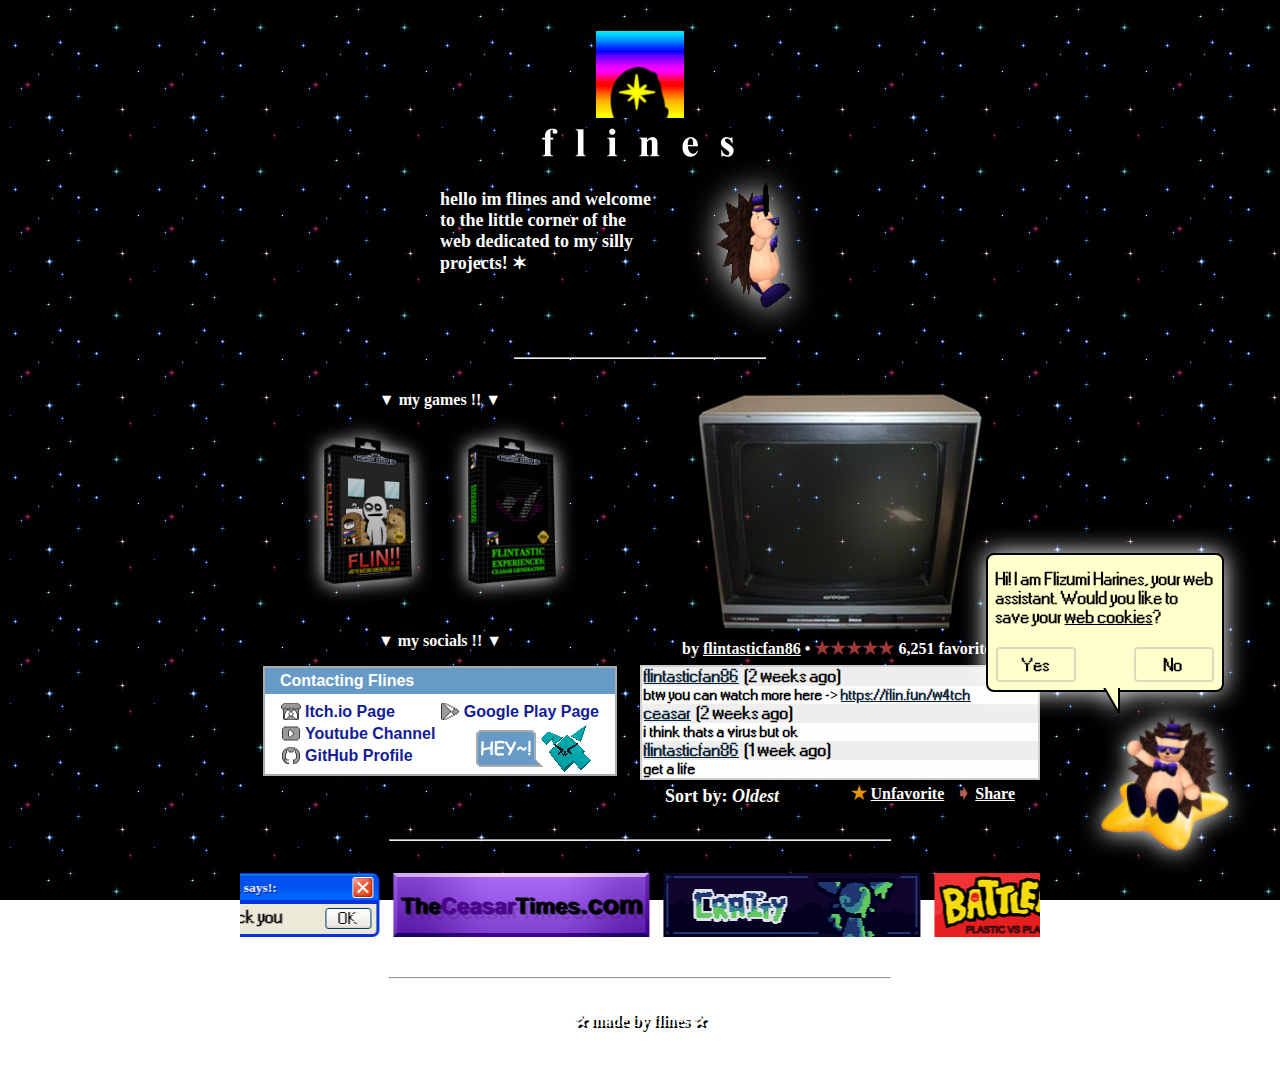
==== index.html @ 3e13b9f7 "final mobile test 6" ====
<!DOCTYPE html>
<html lang="en" style="cursor: url('/assets/cursor.png'), url('/assets/cursor_32.png'), auto;">
	<head>
		<title>flines</title>
		
		<!-- Favicon -->
		<link rel="shortcut icon" href="/assets/favicon.png" type="image/x-icon">
		<link rel="apple-touch-icon" sizes="180x180" href="/assets/apple-touch-icon.png">
		<link rel="icon" type="image/png" sizes="32x32" href="/assets/favicon-32x32.png">
		<link rel="icon" type="image/png" sizes="16x16" href="/assets/favicon-16x16.png">
		<link rel="manifest" href="/assets/site.webmanifest">
		
		<!-- CSS & MDB -->
		<link rel="stylesheet" href="/scripts/mdb.min.css" />
		<link rel="stylesheet" href="/scripts/style.css">
		
		<!-- Social Media Preview -->
		<meta property="og:title" content="flines">
		<meta property="og:description" content="welcome to the little corner of the web dedicated to my silly projects!">
		<meta property="og:type" content="website">
		<meta property="og:url" content="https://raflines.github.io">
		
		<meta property="og:image" content="https://raflines.github.io/assets/home_page/embed_1200px.png">
		<meta property="og:image:width" content="1200">
		<meta property="og:image:height" content="600">
		<meta name="theme-color" content="#6B24AE">
		
		<!-- Twitter Preview -->
		<meta property="twitter:title" content="flines">
		<meta property="twitter:site" content="flines">
		<meta property="twitter:description" content="welcome to the little corner of the web dedicated to my silly projects!">
		<meta property="twitter:card" content="summary_large_image">
		<meta property="twitter:image:src" content="https://raflines.github.io/assets/home_page/embed_1200px.png">
		
		<!-- Others -->
		<meta charset="UTF-8"/>
		<meta name="keywords" content="flines, raflines, flines hedgehog, raflines hedgehog, flines raflines, raflines flines, raflines flines hedgehog, flines raflines hedgehog, raflines.github.io, flines.github.io, rafline, fline, rafline.github.io, fline.github.io, raflines.github, rafline.github, flines.github, fline.github, raflines github, flines github, raflines flines github, flines raflines github">
		<meta name="viewport" content="width=800, height=device-height, initial-scale=0.5, shrink-to-fit=no, minimum-scale=0.5" />
		
		<!-- Google Fonts for the new site -->
		<link rel="preconnect" href="https://fonts.googleapis.com">
		<link rel="preconnect" href="https://fonts.gstatic.com" crossorigin>
		<link href="https://fonts.googleapis.com/css2?family=Open+Sans:ital,wght@0,400;0,500;0,600;0,700;0,800;1,600;1,700;1,800&display=swap" rel="stylesheet">
	</head>
	
	<body style="
			background-image: url('/assets/bg.png');
			background-repeat: repeat;
			background-attachment: fixed;

			height: 100vh;
			margin: 0px;
			
			min-height: 100vh;
			min-height: -webkit-fill-available;
	">
	<!-- christmas frame
		<div id="ChristmasFrameDiv" style="
			position: fixed;
			filter: drop-shadow(0 0 0.50rem #eeeeee);
			
			width: 100%;
			height: 100%;
			
			vertical-align: middle;
		">
			<img id="ChristmasFrame" src="/christmas/assets/frame.png"/>
		</div>
	-->
	
		<div id="site_canvas" style="
			width: 800px;
			height: 100%;
			
			margin: auto;
			margin-top: 2%;
			
			/*background-color: rgba(255, 255, 255, 0.25);*/
		">
		<!-- happy christmas flizzy!
			<div id="flizantatarget" class="flizzyAppearing" style="
				position: fixed;
				left: 2%;
				bottom: 1%;
				filter: drop-shadow(0 0 0.50rem #ffffff);
			">
				<div style="
					background-color: #FFFFCB;
					width: 205px; 
					height: 90px;
					
					padding-top: 15px;
					padding-left: 8px;
					padding-right: 8px;
					
					border-radius: 8px;
					border: 2px solid black;
					
					margin-bottom: 25px;
					margin-right: 50px;
				">
					<a style="color: #000000; font-family: 'Pixelated MS Sans Serif';">Ho! Ho! Ho! Christmas is here! Are you ready?</a>
					<br>
					<button class="flizzy_button" onclick="location.href='/christmas/'" style="margin-top: 5px; margin-left: 63px;"><a style="color: #000000; font-family: 'Pixelated MS Sans Serif'; font-size: 16px;">YES!! :3</a></button>
					<br>
					<svg width="20" height="30" style="position: absolute; bottom: 254px; left: 108px;">
						<polygon points="18,1 18,30 1, 1" style="fill:#FFFFCB; stroke-width:2; stroke: black;"/>
						<rect width="300" height="5" style="fill:#FFFFCB;"/>
					</svg>
				</div>
				
				<img id="FlizantaTargetImage" src="/christmas/assets/santa_harines/santa_harines_home.png" style="margin-left: 50px; width: 50%; height: 50%;"/>
			</div>
		-->
		
			<!-- WEBSITE -->
			<center>
			<!-- LOGO -->
				<table border="0" cellpadding="0" cellspacing="0" width="400" height="95">
					<tbody>
						<td height="5">
							<!-- flines -->
						</td>
						<tr>
						<td>
							<center>
								<img src="assets/home_page/logo.png" style="width: 80%;"/>
							</center>
						</td>
						<tr height="6">
						<td>
							<img src="assets/home_page/flizumi_spin.gif" width="40%" height="40%" align="right" style="filter: drop-shadow(0 0 1.0rem #ffffff);"/>
							
							<div style="
								width: 54%;
								overflow-wrap: break-word;
								margin-top: 24px;
							">
								<b><font face="Times New Roman" size="4" style="color: white;">
								hello im flines and welcome to the little corner of the web dedicated to my silly projects! ✶
								</font></b>
							</div>
						</td>
					</tbody>
				</table>
				
				<hr class="solid" style="width: 31.25%; color: white; margin-top: 32px; margin-bottom: 32px;">
				
				<!-- PROJECTS -->
				<div id="projects" style="float: center; position: relative;">
					<div id="game_projects" style="width: 50%; height: 108%; float: left;">
						<b><font face="Times New Roman" size="3" style="color: white;">
						▼ my games !! ▼
						</font></b>
						<div style="margin-top: 16px; padding-bottom: 8%;">
							<!-- SWAP ANDROID REMASTER COMING SOON :)! <a href='https://play.google.com/store/apps/details?id=com.prisma.flines'><img alt="SWAP" src='/assets/projects/swap.png'></a> -->
							<a href='https://flines.itch.io/flin-and-the-wsps'><img class="projects_game" alt="FLIN!! and the Watching Someone Pee Simulator" src='/assets/projects/flinwsps.png' style="padding-right: 10%;"/></a>
							<a href='https://flines.itch.io/flintastic-experiences'><img class="projects_game" alt="FLINTASTIC ADVENTURES: CEASAR GENERATION" src='/assets/projects/gremlins.png'/></a>
						</div>
					</div>
					
					<div id="flintastic_projects" style="width: 50%; height: 108%; float: right; padding-bottom: 32px;">
						<div style="margin-bottom: 45px;">
							<iframe width="214" height="157" src="https://www.youtube.com/embed/84h1hGctXz0?si=2N8ewHNWgcWT4VSH" title="A FLINTASTIC MOVIE" frameborder="0" allow="accelerometer; autoplay; clipboard-write; encrypted-media; gyroscope; picture-in-picture; web-share" referrerpolicy="strict-origin-when-cross-origin" allowfullscreen style="margin-top: 40px;"></iframe>
							<img src='/assets/tv.png' style="position: absolute; right: 0; top: 0; pointer-events: none;"/>
						</div>
						
						<b><font face="Times New Roman" size="3" style="color: white;" onclick="location.href='https://youtube.com/flines';">by <u>flintasticfan86</u> • </font>
							<font face="Times New Roman" size="4" style="color: #9F3939">★★★★★</font>
						<font id="favorited_ratings_comments" face="Times New Roman" size="3" style="color: white;">
						   6,251 favorites
						</font></b>
							
						<div id="comments" align="left" style="
							background-color: #FEFEFE;
							border: 2px solid #CDCDCD;
							margin-top: 6px;
						">
							<div id="name" style="background-color: #EEEEEE;" align="left">
								<a href="https://youtube.com/flines" style="color: #0A2235; font-family: 'Pixelated MS Sans Serif'; margin-left: 2px;">flintasticfan86</a> <a style="color: #000000; font-family: 'Pixelated MS Sans Serif'; margin-left: 2px;">(2 weeks ago)</a>
							</div>
							
							<a style="color: #000000; font-family: 'Pixelated MS Sans Serif'; font-size: 14px; margin-left: 2px;">btw you can watch more here -> <a href="https://www.youtube.com/watch?v=xqh7D772q7A&list=PLHnJj7xs44v7sdLbyMJnpdRLRdGZ3C8Wz" style="color: #0A2235; font-family: 'Pixelated MS Sans Serif'; font-size: 14px;">https://flin.fun/w4tch</a></a>
						
							<div id="name" style="background-color: #EEEEEE;" align="left">
								<a href="https://youtube.com/flines" style="color: #0A2235; font-family: 'Pixelated MS Sans Serif'; margin-left: 2px;">ceasar</a> <a style="color: #000000; font-family: 'Pixelated MS Sans Serif'; margin-left: 2px;">(2 weeks ago)</a>
							</div>
							
							<a style="color: #000000; font-family: 'Pixelated MS Sans Serif'; font-size: 14px; margin-left: 2px;">i think thats a virus but ok</a>
							
							<div id="name" style="background-color: #EEEEEE;" align="left">
								<a href="https://youtube.com/flines" style="color: #0A2235; font-family: 'Pixelated MS Sans Serif'; margin-left: 2px;">flintasticfan86</a> <a style="color: #000000; font-family: 'Pixelated MS Sans Serif'; margin-left: 2px;">(1 week ago)</a>
							</div>
							
							<a style="color: #000000; font-family: 'Pixelated MS Sans Serif'; font-size: 14px; margin-left: 2px;">get a life</a>
						</div>
						
						<div style="width: 87.5%;">
							<div style="float: left; margin-top: 6px;">
								<b><font face="Times New Roman" size="4" style="color: white;">
								Sort by: <i>Oldest</i>
								</font></b>
							</div>
							
							<div style="float: right; margin-top: 2px;">
								<b><font face="Times New Roman" size="3" style="color: white;" onclick="favoriteFlintastic()">
								<font id="favorited_star_comments" size="4" style="color: #E8950D">★</font>   <u id="favorited_text_comments">Unfavorite</u></font><font face="Times New Roman" size="3" style="color: white;" onclick="location.href='https://www.youtube.com/@flines?sub_confirmation=1';"><font size="4" style="color: #B35F54; margin-left: 12px;">➧</font>   <u>Share</u>
								</font></b>
							</div>
						</div>
					</div>
				</div>
				
				<!-- SOCIALS -->
				<div id="socials" style="float: left; width: 50%;">
					<b><font face="Times New Roman" size="3" style="color: white;">
					▼ my socials !! ▼
					</font></b>
					
					<div id="socials" align="left" style="
						width: 87.5%;
						height: 66.67%;
						margin-top: 16px;
						
						background-color: white;
						border: 2px solid #A8ACAF;
						
						font-family: 'Trebuchet MS', sans-serif;
						text-align: left;
						display: inline-block;
					">
							<div style="background-color: #679AC7; width: 100; padding: 4px;">
								<a style="color: white; margin-left: 11px;">Contacting Flines</a>
							</div>
							
							<div style="float: left;">
								<div style="margin-left: 16px; margin-top: 9px; margin-bottom: 4px;">
									<a href="https://flines.itch.io/" style="color: #121C96; background: url('assets/socials/it.png') no-repeat left center; padding-left: 24px; text-decoration: none; width: 100%;">Itch.io Page</a>
								</div>
								
								<div style="margin-left: 16px; margin-top: 4px; margin-bottom: 4px;">
									<a href="https://youtube.com/flines" style="color: #121C96; background: url('assets/socials/yt.png') no-repeat left center; padding-left: 24px; text-decoration: none; width: 100%;">Youtube Channel</a>
								</div>
							
								<div style="margin-left: 16px; margin-top: 4px; margin-bottom: 9px;">
									<a href="https://github.com/raflines" style="color: #121C96; background: url('assets/socials/gh.png') no-repeat left center; padding-left: 24px; text-decoration: none; width: 100%;">GitHub Profile</a>
								</div>
							</div>
							
							<div style="float: right;">
								<div style="margin-right: 16px; margin-top: 9px; margin-bottom: 4px;">
									<a href="https://play.google.com/store/apps/dev?id=5938019730716496033" style="color: #121C96; background: url('assets/socials/gp.png') no-repeat left center; padding-left: 24px; text-decoration: none; width: 100%;">Google Play Page</a>
								</div>
								
								<img src="assets/socials/poli.png" align="right" style="margin-right: 24px;"/>
							</div>
					</div>
				</div>
				<hr class="solid" style="width: 62.5%; color: white; margin-top: 32px; margin-bottom: 32px;">
				
				<!-- STAMPS -->
					<div style="
						overflow: hidden;
						position: relative;
						display: flex;
						flex-direction: row;
						flex-wrap: nowrap;
						align-items: flex-start;
						width: 100%;
						justify-content: space-around;
					">
						<!-- last stamp 
						<img class="stamps" src="/assets/funkytown_stamps/flines/star.png" style="margin-right: 1%;"/> -->
						<center>
						<marquee style="margin: auto;" behavior="scroll" direction="right" onmouseover="this.stop();" onmouseout="this.start();">
							<!-- legacy stamp -->
							<a href="/legacy/"><img class="stamps" src="/assets/funkytown_stamps/flines/legacy.png"/></a>
							
							<!-- okaymantoad stamp -->
							<a href="https://www.twitch.tv/okaymancharles"><img class="stamps" src="/assets/funkytown_stamps/okaymanstamp/okaymantoad.png"/></a>
						
							<!-- cris's stamp -->
							<div style="display: inline-block; margin-right: 10px; vertical-align: top;">
								<div class="maya_content" style="width: 200px;">
									<div class="cris_titlebar">
										<div class="cris_titlebartext"><h2>WanWan says!:</h2></div>
										<div class="cris_titlebarbuttons">
											<button class="maya_close"></button>
										</div>
									</div>
									<div class="cris_stuff">
										<div style="height: 4px;"> </div>
										<img src="/assets/funkytown_stamps/various/wanwan.png" style="float: left; margin-left: 5px;"/>
										<a style="color: black; font-family: 'Pixelated MS Sans Serif'; vertical-align: top; margin-left:8px; margin-right: 3px; float: left;">Fuck  you</a>
										<button class="maya_button" style="vertical-align: top; float: right; margin-right: 5px;">OK</button>
									</div>
								</div>
							</div>
						
							<!-- various stamps -->
							<img class="stamps" src="/assets/funkytown_stamps/various/ceasar.png"/>

							<a href="https://craity.itch.io"><img class="stamps" src="/assets/funkytown_stamps/various/craity.png"/></a>
							<a href="https://farawaydrip30.itch.io/battlements"><img class="stamps" src="/assets/funkytown_stamps/ratman/battlements.png"/></a>
							<a href="https://gamejolt.com/@thetacoman_"><img class="stamps" src="/assets/funkytown_stamps/various/tacoman.png"/></a>
						
							<!-- maya's stamp -->
							<div style="display: inline-block; margin-right: 10px; vertical-align: top;">
								<div class="maya_content" style="width: 256px;">
									<div class="maya_titlebar">
										<div class="maya_titlebartext"><h2>maya ♡</h2></div>
										<div class="maya_titlebarbuttons">
											<a href="https://badagoo.github.io/pinnysite/?balls=true"><button class="maya_close"></button></a>
										</div>
									</div>
									<div class="maya_stuff">
										<div style="height: 4px;"> </div>
										<a style="color: #D53F74; font-family: 'Pixelated MS Sans Serif';" href="https://badagoo.github.io/pinnysite/?flines=true">omg omg haiii :33 ♡ ^-^</a>
									</div>
								</div>
							</div>
							
							<!-- various stamp -->
							<a href="https://farawaydrip30.github.io/Pages/bongandmarriagecounselling/BongsAndMarriageCounselling.html"><img class="stamps" src="/assets/funkytown_stamps/various/faraway.png"/></a>
							<a href="https://sillybeetle.carrd.co/"><img class="stamps" src="/assets/funkytown_stamps/various/sillybeetle.png"/></a>
							
							<!-- ratman's stamp -->
							<a href="https://ratmanteam.github.io/index.html"><img class="stamps" src="/assets/funkytown_stamps/ratman/ratman.png"/></a>
							
							<!-- INTO THE STAMP -->
							<a href="https://craity.itch.io/into-the-dark"><img class="stamps" src="/assets/funkytown_stamps/various/intothedark.gif"/></a>
						</marquee></center>
						
						<!-- first stamp 
						<img class="stamps" src="/assets/funkytown_stamps/flines/star.png" style="margin-left: 1%;"/> -->
				</div>
				
				<hr class="solid" style="width: 62.5%; color: white; margin-top: 32px; margin-bottom: 32px;">
				
				<b><font face="Times New Roman" size="3" style="color: white;">
				✰ made by flines ✰<br>
				</font></b>
				
				<a><i class="flag flag-br" style="margin-top: 10px;"></i></a>
				<a><i class="flag flag-us" style="margin-bottom: 32px;"></i></a>
				
				<!-- <img src="assets/home_page/tv_flizumi.png" style="filter: drop-shadow(0 0 0.50rem #ffffff); width: 35%; height: 35%;"/> -->
			</center>
		</div> <!-- end of site canvas -->
		
		<!-- HI! IM FLIZZY! -->
			<div id="flizzytarget" class="flizzyAppearing" style="
				position: fixed;
				right: 8%;
				bottom: 5%;
				
				filter: drop-shadow(0 0 0.75rem #ffffff);
			">
				<div style="
					background-color: #FFFFCB;
					width: 218px; 
					height: 120px;
					
					padding-top: 15px;
					padding-left: 8px;
					padding-right: 8px;
					
					border-radius: 8px;
					border: 2px solid black;
					
					margin-bottom: 25px;
					margin-left: 25%;
				">
					<a style="color: #000000; font-family: 'Pixelated MS Sans Serif';">Hi! I am Flizumi Harines, your web assistant. Would you like to save your <u>web cookies</u>?</a>
					
					<div style="margin-top: 20px;">
						<button class="flizzy_button"  onclick="flizzy_YesOrYes()" style="float: left;"><a style="color: #000000; font-family: 'Pixelated MS Sans Serif'; font-size: 16px;">Yes</a></button>
						<button class="flizzy_button" onclick="flizzy_Disappear()" style="float: right;"><a style="color: #000000; font-family: 'Pixelated MS Sans Serif'; font-size: 16px;">No</a></button>
					</div>

					<svg width="20" height="30" style="position: absolute; left: 70%; top: 43%;">
						<polygon points="18,1 18,30 1, 1" style="fill:#FFFFCB; stroke-width:2; stroke: black;"/>
						<rect width="300" height="5" style="fill:#FFFFCB;"/>
					</svg>
				</div>
				
				<img id="FlizzyTargetImage" src="/assets/flizumi_assistant/flizumi.png" style="width: 50%; height: 50%; margin-left: 70%;"/>
			</div>
		
		<!-- Javascript -->
		<script type="text/javascript" src="/scripts/script.js"></script>
	</body>
</html>
---- scripts/style.css ----
html {
		height: -webkit-fill-available;
	}
	
	body {
		min-height: 100vh;
		min-height: -webkit-fill-available;
	}

	*:hover {
		cursor: url('/assets/cursor.png'), url('/assets/cursor_32.png'), auto;
	}

	a {
		color: white;
		font-weight: bold;
	}
	
	font {
		text-shadow: 2px 2px #000000;
	}
	
	.stamps {
		margin-right: 10px;
	}
	
	.socials {
		font-size: 16px;
		text-align: bottom;
		
		width: 128px;
		height: 32px;
	}
	
	.projects_game {
		max-width: 22%;
		padding: 12px;
		filter: drop-shadow(0 0 0.60rem #ffffff);
	}
	
	.projects_game:hover {
		filter: drop-shadow(0 0 1.25rem #ffffff);
	}
	
	.flizzy_button {
		background-color: #FFFFCB;
		border-radius: 4px;
		border: 2px solid #DDD9BA;
		width: 80px;
		height: 35px;
	}
	
	.flizzy_button:hover {
		background-color: #F2F2C1;
	}
	
	.flizzyAppearing {
		animation-name: flizzyAppear;
		animation-duration: 2500ms;
		animation-fill-mode: forwards;
	}
	
	@keyframes flizzyAppear{
	  100%{
		opacity: 1;
	  }
	  0%{
		display: none;
		opacity: 0;
	  }
	}
	
	.flizzyDisappearing {
		animation-name: flizzyDisappearAgainIKnowThisIsNotGoodPracticeButWhatever;
		animation-duration: 500ms;
		animation-fill-mode: forwards;
	}
	
	.flizzyDisappearingSadIKnowThisIsARealUnpolishedAndStupidWayOfCodingTheDifferentAnimationSpeedsIAmSoSorry {
		animation-name: flizzyDisappear;
		animation-duration: 3500ms;
		animation-fill-mode: forwards;
	}
	
	@keyframes flizzyDisappear{
	  0%{
		opacity: 1;
	  }
	  100%{
		opacity: 0.05;
	  }
	}
	
	@keyframes flizzyDisappearAgainIKnowThisIsNotGoodPracticeButWhatever{
	  0%{
		opacity: 1;
	  }
	  100%{
		display: none;
		opacity: 0;
	  }
	}
	
	/* CODE I STOLE FROM ANA IN STACKOVERFLOW !! */
	 .circle-container {
        position: relative;
        width: 384px;
        height: 384px;
        padding: 44.8px;
        /*2.8em = 2em*1.4 (2em = half the width of a link with img, 1.4 = sqrt(2))*/
        border: dashed 1px;
        border-radius: 50%;
        margin: 28px auto 0;
    }
    .circle-container a {
        display: block;
        position: absolute;
        width: 96px; height: 96px;
        margin: -32px;
		top: 200px;
		left: 220px;
    }
    .circle-container img { display: block; width: 100%; }
	.center:hover { filter: drop-shadow(0 0 0.50rem #DE4B00); }
    .circle-container img:hover { filter: drop-shadow(0 0 0.50rem #ffffff); }
    .deg0 { transform: translate(12em); } /* 12em = half the width of the wrapper */
    .deg30 { transform: rotate(30deg) translate(12em) rotate(-30deg); }
    .deg60 { transform: rotate(60deg) translate(12em) rotate(-60deg); }
    .deg90 { transform: rotate(90deg) translate(12em) rotate(-90deg); }
    .deg120 { transform: rotate(120deg) translate(12em) rotate(-120deg); }
    .deg150 { transform: rotate(150deg) translate(12em) rotate(-150deg); }
    .deg180 { transform: translate(-12em); }
    .deg210 { transform: rotate(210deg) translate(12em) rotate(-210deg); }
    .deg240 { transform: rotate(240deg) translate(12em) rotate(-240deg); }
    .deg270 { transform: rotate(270deg) translate(12em) rotate(-270deg); }
    .deg300 { transform: rotate(300deg) translate(12em) rotate(-300deg); }
    .deg330 { transform: rotate(330deg) translate(12em) rotate(-330deg); }
	
	
	/* CODE I STOLE FROM MYSTIC MAYA WITH HER PERMISSION!!!!!!!! I LOVE YOU!!!!!!!! */
		@font-face {font-family: "Pixelated MS Sans Serif";src: url(/assets/funkytown_stamps/maya/ms_sans_serif.woff2);}
		.maya_title{
			width: 64px;
			height: 50px;
			background-color: #0000FF;
			border-radius: 50%;
			text-align: center;
			color: white;
			font-size: 2vh;
			font-style: italic;
		}
		.maya_subtitle{
			font-size: 1vh;
			font-style: italic;
			color: #0000FF;
			padding:0px;
		}
		.maya_button {
			font-family: "Pixelated MS Sans Serif",Arial;
			-webkit-font-smoothing: antialiased;
			font-size: 15px;
			box-sizing: border-box;
			border: 1px solid #003c74;
			padding-inline: 12px;
			background: linear-gradient(180deg,#fff,#ecebe5 86%,#d8d0c4);
			box-shadow: none;
			border-radius: 3px;
		}
		.maya_button:hover {
			background: linear-gradient(180deg,#fff,#e1e0dc 86%,#cfcac0);
			border-color: #003c74;
			cursor: pointer;
		}
		.maya_button:active {box-shadow: inset -1px -1px #fff, inset 1px 1px #0a0a0a, inset -2px -2px #dfdfdf, inset 2px 2px grey}
		.maya_button:focus {
			box-shadow: inset -1px 1px #cee7ff, inset 1px 2px #98b8ea, inset -2px 2px #bcd4f6, inset 1px -1px #89ade4, inset 2px -2px #89ade4;
			outline: 1px dotted #000;
			outline-offset: -4px;
		}

		.maya_container {
			display: grid;
			grid-template-columns: repeat(auto-fill, minmax(400px, 1fr));
		}
		/*Title Bars*/
		.maya_titlebar{
			/*background: linear-gradient(180deg,#0997ff,#0053ee 8%,#0050ee 40%,#06f 88%,#06f 93%,#005bff 95%,#003dd7 96%,#003dd7); blue */
			background: linear-gradient(180deg,#F9CACF,#D86F95 8%,#DD7C9D 40%,#B72A5C 88%,#B72A5C 93%,#B82C5D 95%,#B82C5D 96%,#B82C5D);
			border-top-left-radius: 8px;
			border-top-right-radius: 7px;
			border-top: 1px solid #B82C5D;
			border-left: 1px solid #B82C5D;
			border-right: 1px solid #B82C5D;
			text-shadow: 1px 1px #9D1444;
			margin-top: 0px;
			padding: 3px 5px 3px 3px;
			height: 21px;
			display: flex;
			align-items: center;
			justify-content: space-between;
		}

		.maya_titlebartext{
			font-family: "Trebuchet MS";
			width:64px;
			font-size: 1vw;
			text-align: left;
			font-size: 1vh;
			color: white;
			text-shadow: 1px 1px #9D1444;
			padding-left: 3px;
		}

		.maya_titlebarbuttons{
			display:flex;
		}

		.maya_titlebarbuttons button{
			min-width: 21px;
			min-height: 21px;
			margin-left:2px;
			background-repeat: no-repeat;
			background-position: 50%;
			box-shadow: none;
			background: linear-gradient(180deg,#F9CACF,#D86F95 8%,#DD7C9D 40%,#B72A5C 88%,#B72A5C 93%,#B82C5D 95%,#B82C5D 96%,#B82C5D);
			transition: background .1s;
			border: none;
			padding: 0px;
			display: block;
		}

		.maya_titlebarbuttons button[class="maya_min"]{background-image: url("/assets/funkytown_stamps/maya/min.svg");}
		.maya_titlebarbuttons button[class="maya_max"]{background-image: url("/assets/funkytown_stamps/maya/max.svg");}
		.maya_titlebarbuttons button[class="maya_close"]{background-image: url("/assets/funkytown_stamps/maya/close.svg");}

		/*Windows*/
		.maya_content {
			box-sizing: border-box;
			text-align: center;
			background-clip: content-box
		}
		.maya_stuff {
			height: 30px;
			font-family: "Pixelated MS Sans Serif";
			background-color: #FDDBE3;
			border: 3px solid #B82C5D;
			border-bottom-left-radius: 8px;
			border-bottom-right-radius: 7px;
		}
		
			/* cristobalcito version */
			/*Title Bars*/
			.cris_titlebar{
				background: linear-gradient(180deg,#0997ff,#0053ee 8%,#0050ee 40%,#06f 88%,#06f 93%,#005bff 95%,#003dd7 96%,#003dd7);
				border-top-left-radius: 8px;
				border-top-right-radius: 7px;
				border-top: 1px solid #0831d9;
				border-left: 1px solid #0831d9;
				border-right: 1px solid #0831d9;
				text-shadow: 1px 1px #0f1089;
				margin-top: 0px;
				padding: 3px 5px 3px 3px;
				height: 21px;
				display: flex;
				align-items: center;
				justify-content: space-between;
			}

			.cris_titlebartext{
				font-family: "Trebuchet MS";
				width:80px;
				font-size: 1vw;
				text-align: left;
				font-size: 1vh;
				color: white;
				text-shadow: 1px 1px #0f1089;
				padding-left: 3px;
			}

			.cris_titlebarbuttons{
				display:flex;
			}

			.cris_titlebarbuttons button{
				min-width: 21px;
				min-height: 21px;
				margin-left:2px;
				background-repeat: no-repeat;
				background-position: 50%;
				box-shadow: none;
				background: linear-gradient(180deg,#0997ff,#0053ee 8%,#0050ee 40%,#06f 88%,#06f 93%,#005bff 95%,#003dd7 96%,#003dd7);
				transition: background .1s;
				border: none;
				padding: 0px;
				display: block;
			}

			.cris_titlebarbuttons button[class="maya_min"]{background-image: url("/assets/funkytown_stamps/maya/min.svg");}
			.cris_titlebarbuttons button[class="maya_max"]{background-image: url("/assets/funkytown_stamps/maya/max.svg");}
			.cris_titlebarbuttons button[class="maya_close"]{background-image: url("/assets/funkytown_stamps/maya/close.svg");}

			/*Windows*/
			.cris_content {
				box-sizing: border-box;
				text-align: center;
				background-clip: content-box
			}
			.cris_stuff {
				height: 30px;
				font-family: "Pixelated MS Sans Serif";
				background-color: #ECE9D8;
				border: 3px solid #0831d9;
				border-bottom-left-radius: 8px;
				border-bottom-right-radius: 7px;
			}
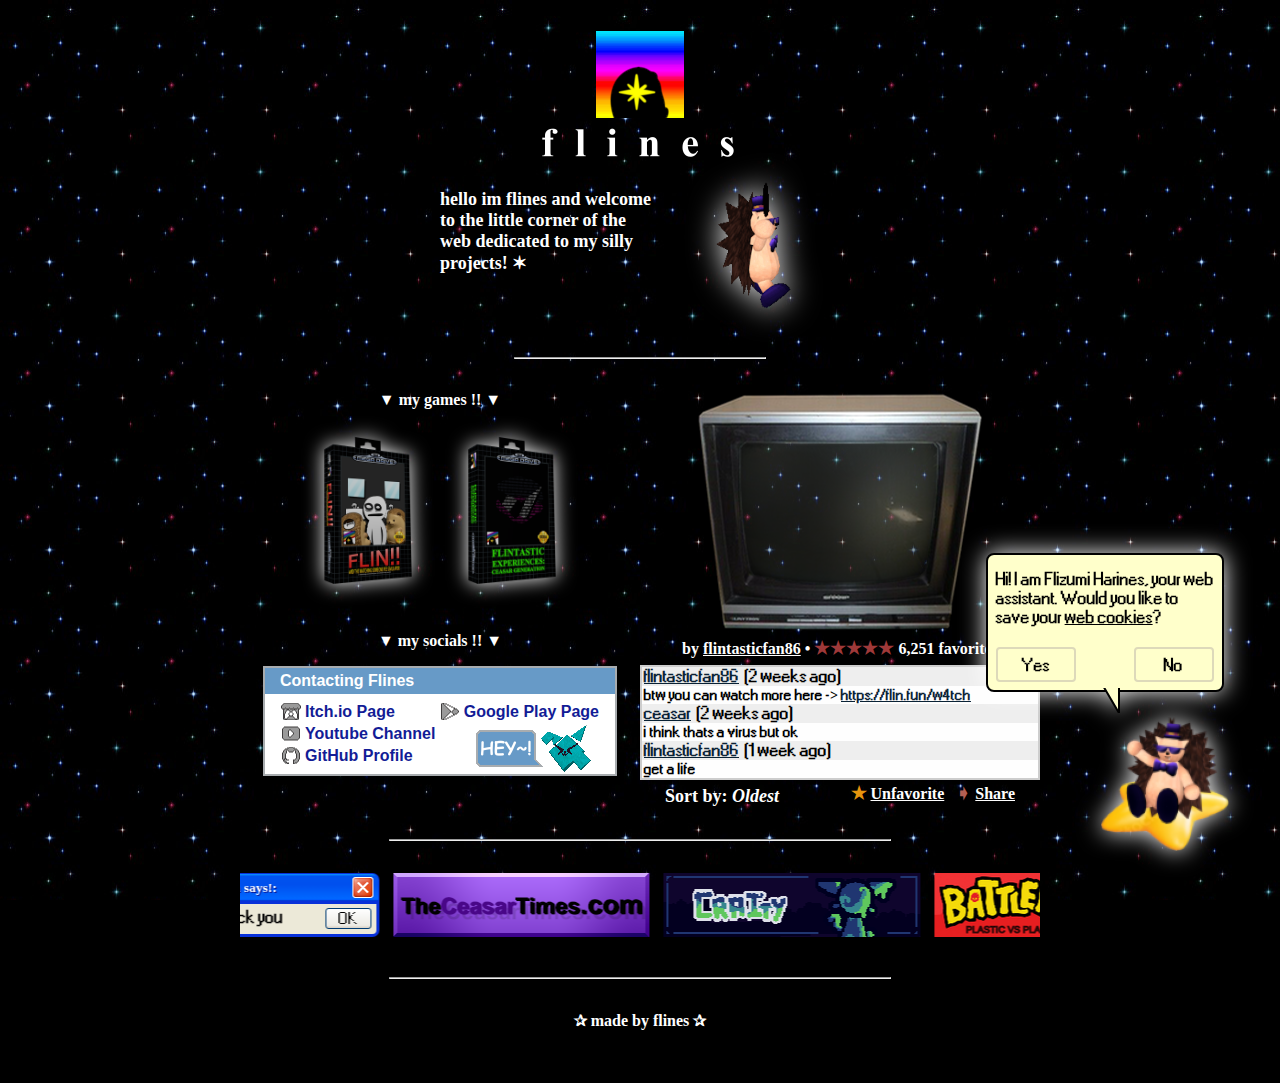
==== commit f6ab30cc: "final mobile test 7" ====
--- a/index.html
+++ b/index.html
@@ -47,6 +47,7 @@
 			background-image: url('/assets/bg.png');
 			background-repeat: repeat;
 			background-attachment: fixed;
+			background-color: black;
 
 			height: 100vh;
 			margin: 0px;
--- a/scripts/style.css
+++ b/scripts/style.css
@@ -1,5 +1,10 @@
 	html {
 		height: -webkit-fill-available;
+		background-color: black;
+		background-image: url('/assets/bg.png');
+		background-repeat: repeat;
+		background-attachment: fixed;
+		background-color: black;
 	}
 	
 	body {
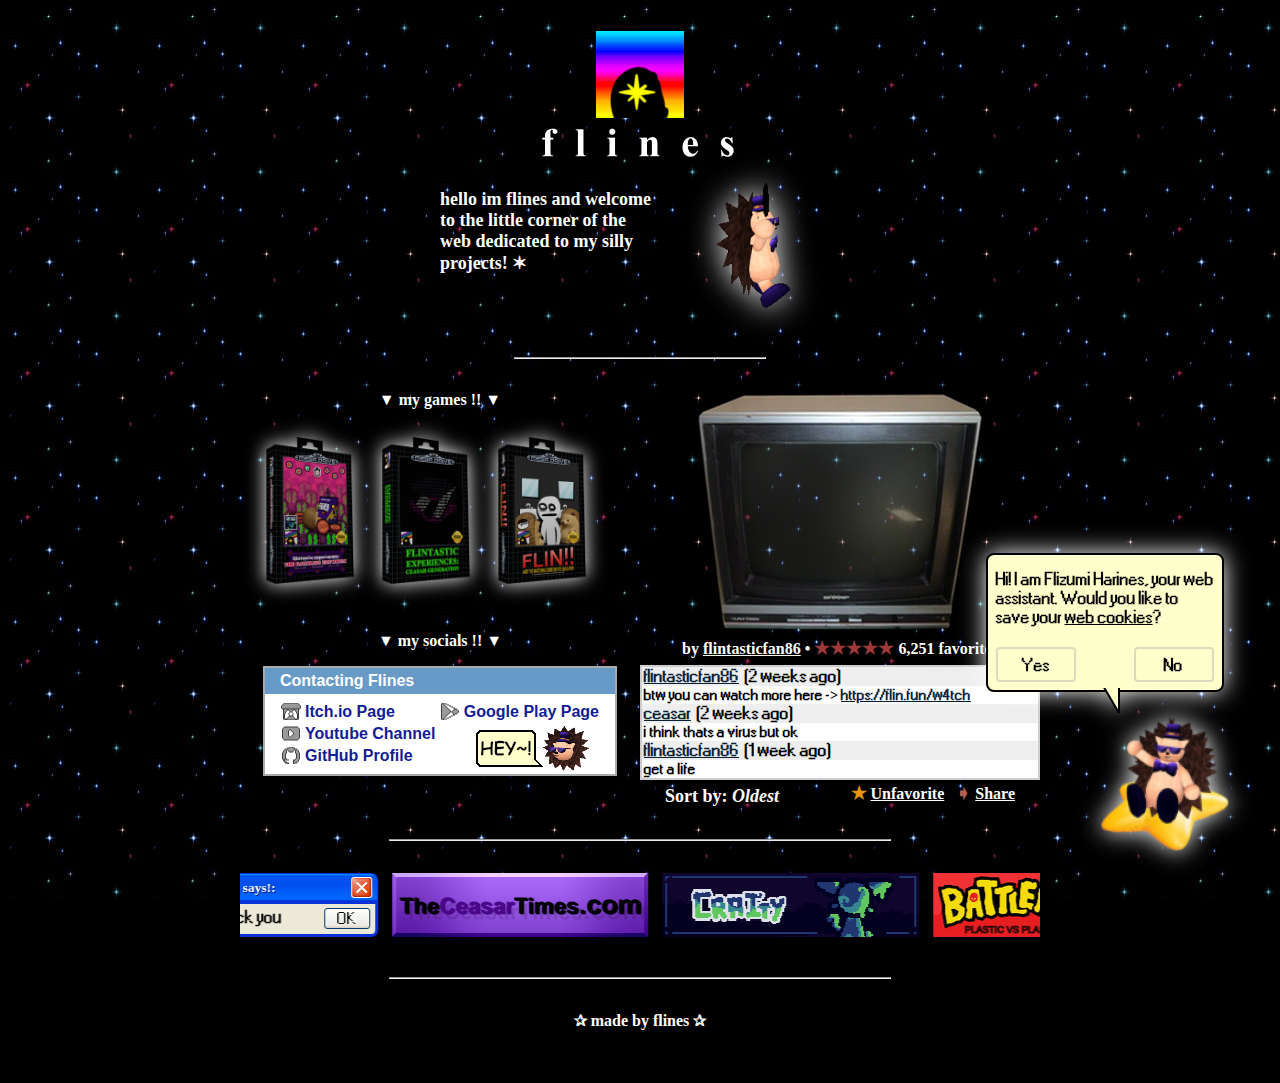
==== commit 039a9f9b: "june 4 2024" ====
--- a/index.html
+++ b/index.html
@@ -155,8 +155,9 @@
 						</font></b>
 						<div style="margin-top: 16px; padding-bottom: 8%;">
 							<!-- SWAP ANDROID REMASTER COMING SOON :)! <a href='https://play.google.com/store/apps/details?id=com.prisma.flines'><img alt="SWAP" src='/assets/projects/swap.png'></a> -->
+							<a href='https://flines.itch.io/flintastic-experiences-the-gambling-emporium'><img class="projects_game" alt="FLINTASTIC EXPERIENCES: GAMBLING EMPORIUM" src='/assets/projects/gambling.png'/></a>
+							<a href='https://flines.itch.io/flintastic-experiences'><img class="projects_game" alt="FLINTASTIC EXPERIENCES: CEASAR GENERATION" src='/assets/projects/gremlins.png'/></a>
 							<a href='https://flines.itch.io/flin-and-the-wsps'><img class="projects_game" alt="FLIN!! and the Watching Someone Pee Simulator" src='/assets/projects/flinwsps.png' style="padding-right: 10%;"/></a>
-							<a href='https://flines.itch.io/flintastic-experiences'><img class="projects_game" alt="FLINTASTIC ADVENTURES: CEASAR GENERATION" src='/assets/projects/gremlins.png'/></a>
 						</div>
 					</div>
 					
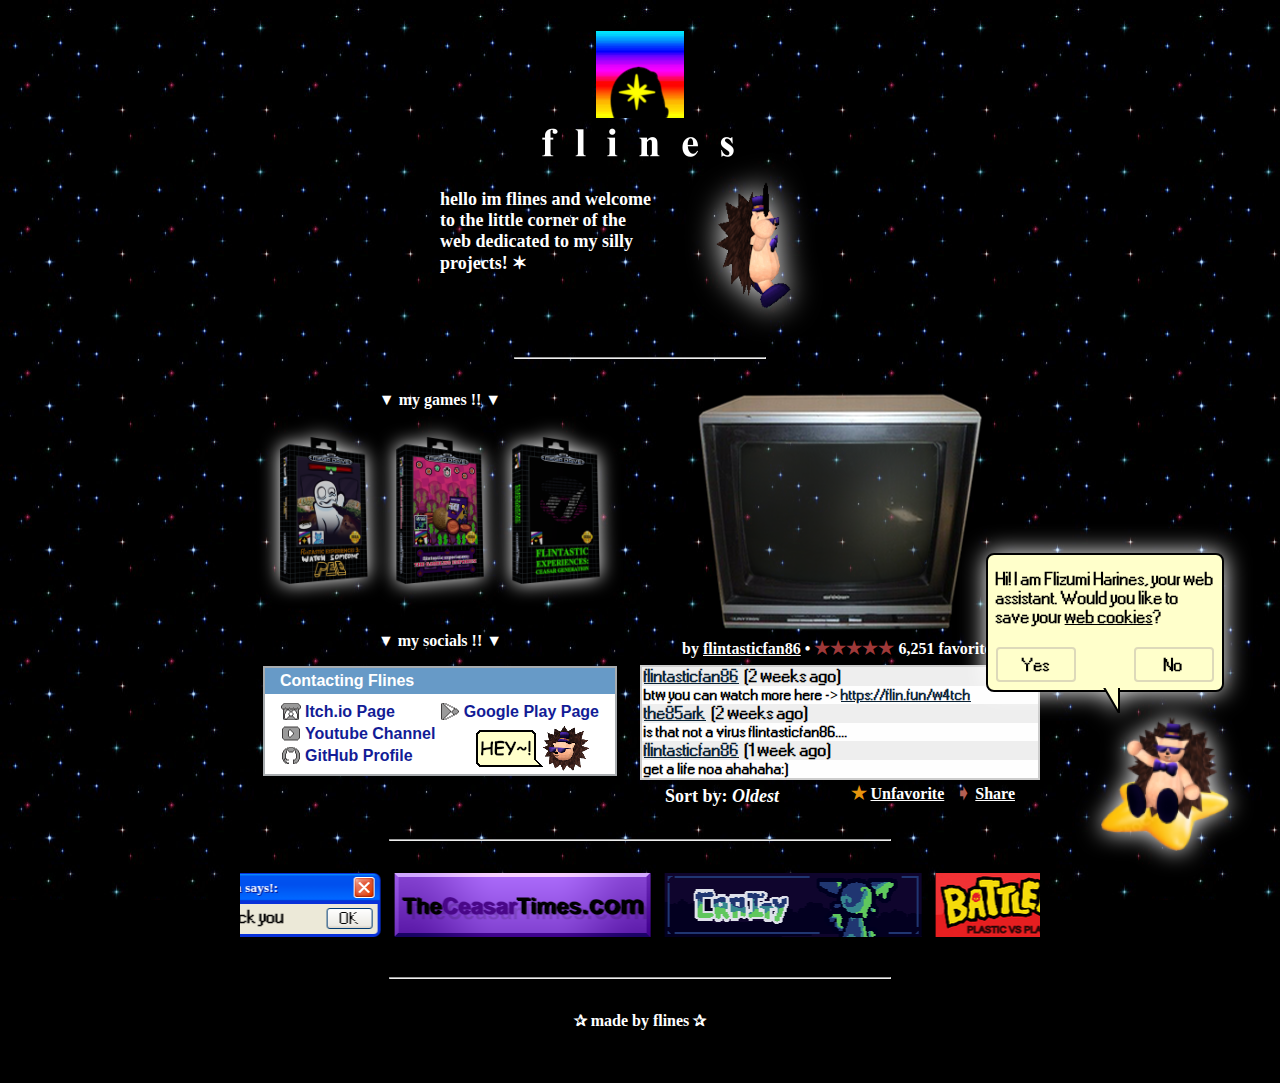
==== commit 6340f2c5: "flintastic experiences 3: watch someone pee" ====
--- a/index.html
+++ b/index.html
@@ -155,9 +155,10 @@
 						</font></b>
 						<div style="margin-top: 16px; padding-bottom: 8%;">
 							<!-- SWAP ANDROID REMASTER COMING SOON :)! <a href='https://play.google.com/store/apps/details?id=com.prisma.flines'><img alt="SWAP" src='/assets/projects/swap.png'></a> -->
+							<a href='https://flines.itch.io/flintastic-experiences-watch-someone-pee'><img class="projects_game" alt="FLINTASTIC EXPERIENCES: WATCH SOMEONE PEE" src='/assets/projects/watchsomeone.png'/></a>
 							<a href='https://flines.itch.io/flintastic-experiences-the-gambling-emporium'><img class="projects_game" alt="FLINTASTIC EXPERIENCES: GAMBLING EMPORIUM" src='/assets/projects/gambling.png'/></a>
 							<a href='https://flines.itch.io/flintastic-experiences'><img class="projects_game" alt="FLINTASTIC EXPERIENCES: CEASAR GENERATION" src='/assets/projects/gremlins.png'/></a>
-							<a href='https://flines.itch.io/flin-and-the-wsps'><img class="projects_game" alt="FLIN!! and the Watching Someone Pee Simulator" src='/assets/projects/flinwsps.png' style="padding-right: 10%;"/></a>
+							<!--<a href='https://flines.itch.io/flin-and-the-wsps'><img class="projects_game" alt="FLIN!! and the Watching Someone Pee Simulator" src='/assets/projects/flinwsps.png' style="padding-right: 10%;"/></a>-->
 						</div>
 					</div>
 					
@@ -185,16 +186,16 @@
 							<a style="color: #000000; font-family: 'Pixelated MS Sans Serif'; font-size: 14px; margin-left: 2px;">btw you can watch more here -> <a href="https://www.youtube.com/watch?v=xqh7D772q7A&list=PLHnJj7xs44v7sdLbyMJnpdRLRdGZ3C8Wz" style="color: #0A2235; font-family: 'Pixelated MS Sans Serif'; font-size: 14px;">https://flin.fun/w4tch</a></a>
 						
 							<div id="name" style="background-color: #EEEEEE;" align="left">
-								<a href="https://youtube.com/flines" style="color: #0A2235; font-family: 'Pixelated MS Sans Serif'; margin-left: 2px;">ceasar</a> <a style="color: #000000; font-family: 'Pixelated MS Sans Serif'; margin-left: 2px;">(2 weeks ago)</a>
-							</div>
-							
-							<a style="color: #000000; font-family: 'Pixelated MS Sans Serif'; font-size: 14px; margin-left: 2px;">i think thats a virus but ok</a>
+								<a href="https://youtube.com/flines" style="color: #0A2235; font-family: 'Pixelated MS Sans Serif'; margin-left: 2px;">the85ark</a> <a style="color: #000000; font-family: 'Pixelated MS Sans Serif'; margin-left: 2px;">(2 weeks ago)</a>
+							</div>
+							
+							<a style="color: #000000; font-family: 'Pixelated MS Sans Serif'; font-size: 14px; margin-left: 2px;">is that not a virus flintasticfan86....</a>
 							
 							<div id="name" style="background-color: #EEEEEE;" align="left">
 								<a href="https://youtube.com/flines" style="color: #0A2235; font-family: 'Pixelated MS Sans Serif'; margin-left: 2px;">flintasticfan86</a> <a style="color: #000000; font-family: 'Pixelated MS Sans Serif'; margin-left: 2px;">(1 week ago)</a>
 							</div>
 							
-							<a style="color: #000000; font-family: 'Pixelated MS Sans Serif'; font-size: 14px; margin-left: 2px;">get a life</a>
+							<a style="color: #000000; font-family: 'Pixelated MS Sans Serif'; font-size: 14px; margin-left: 2px;">get a life noa ahahaha:)</a>
 						</div>
 						
 						<div style="width: 87.5%;">
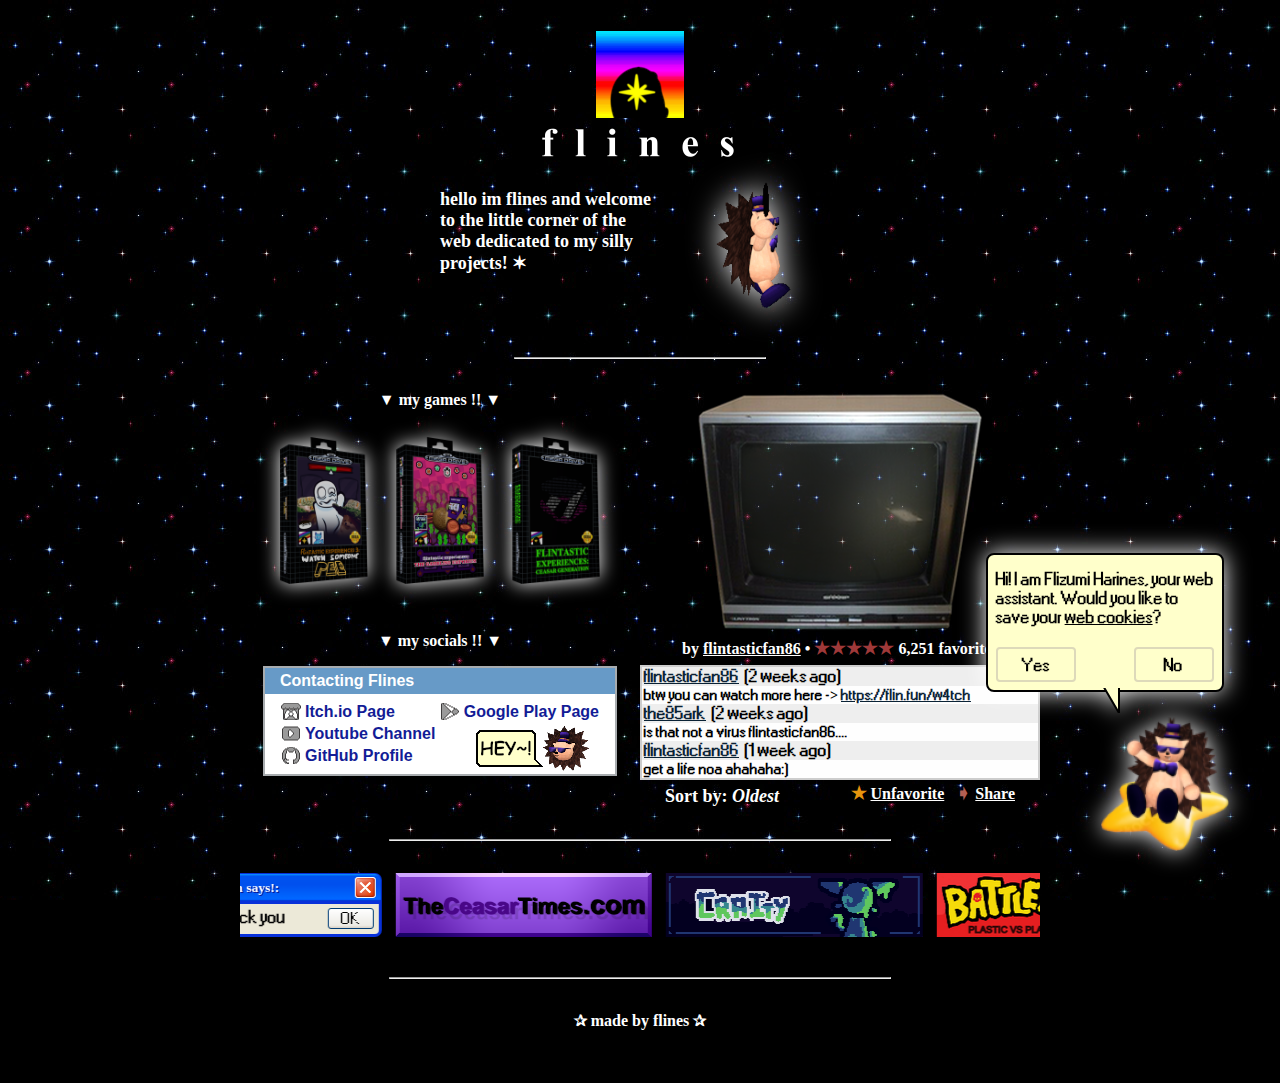
==== commit 59f2850f: "portrait landscape" ====
--- a/index.html
+++ b/index.html
@@ -69,7 +69,7 @@
 		</div>
 	-->
 	
-		<div id="site_canvas" style="
+		<div id="site_canvas" class="site_canvas" style="
 			width: 800px;
 			height: 100%;
 			
--- a/scripts/style.css
+++ b/scripts/style.css
@@ -105,6 +105,41 @@
 		opacity: 0;
 	  }
 	}
+	
+	.site_canvas {
+		position: absolute;
+		z-index: 0;
+			
+		top: 50%;
+		left: 50%;
+		transform: translate(-50%, -50%);
+	}
+	
+	/* PHONE ORIENTATION */
+	@media screen and (orientation: landscape) {
+		.site_canvas {
+			position: absolute;
+			z-index: 0;
+			
+			top: 50%;
+			left: 50%;
+			transform: translate(-50%, -50%);
+		}
+	}
+
+	@media screen and (orientation: portrait) {
+		.site_canvas {
+			width: 100%;
+			
+			position: absolute;
+			z-index: 0;
+			
+			top: 50%;
+			left: 50%;
+			transform: translate(-50%, -50%);
+		}
+	}
+	
 	
 	/* CODE I STOLE FROM ANA IN STACKOVERFLOW !! */
 	 .circle-container {
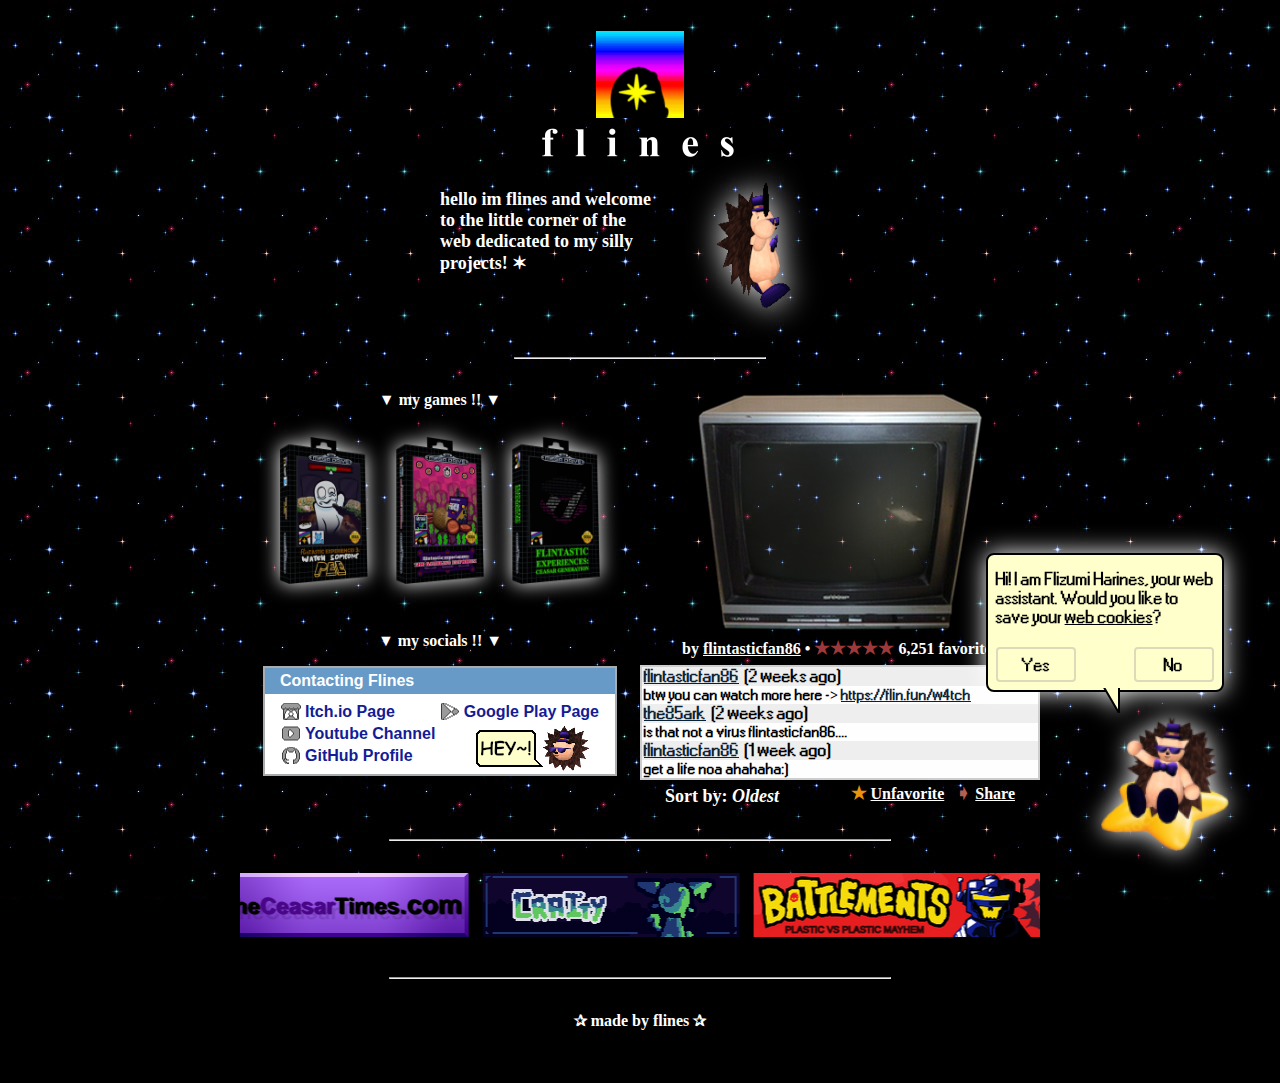
==== commit de1a748f: "privacy policy update" ====
--- a/index.html
+++ b/index.html
@@ -154,7 +154,7 @@
 						▼ my games !! ▼
 						</font></b>
 						<div style="margin-top: 16px; padding-bottom: 8%;">
-							<!-- SWAP ANDROID REMASTER COMING SOON :)! <a href='https://play.google.com/store/apps/details?id=com.prisma.flines'><img alt="SWAP" src='/assets/projects/swap.png'></a> -->
+							<!-- SWAP ANDROID REMASTER COMING.... NEVER!!!!!! <a href='https://play.google.com/store/apps/details?id=com.prisma.flines'><img alt="SWAP" src='/assets/projects/swap.png'></a> -->
 							<a href='https://flines.itch.io/flintastic-experiences-watch-someone-pee'><img class="projects_game" alt="FLINTASTIC EXPERIENCES: WATCH SOMEONE PEE" src='/assets/projects/watchsomeone.png'/></a>
 							<a href='https://flines.itch.io/flintastic-experiences-the-gambling-emporium'><img class="projects_game" alt="FLINTASTIC EXPERIENCES: GAMBLING EMPORIUM" src='/assets/projects/gambling.png'/></a>
 							<a href='https://flines.itch.io/flintastic-experiences'><img class="projects_game" alt="FLINTASTIC EXPERIENCES: CEASAR GENERATION" src='/assets/projects/gremlins.png'/></a>
@@ -196,6 +196,24 @@
 							</div>
 							
 							<a style="color: #000000; font-family: 'Pixelated MS Sans Serif'; font-size: 14px; margin-left: 2px;">get a life noa ahahaha:)</a>
+						
+							<!-- <div id="name" style="background-color: #EEEEEE;" align="left">
+								<a href="https://flines.itch.io" style="color: #0A2235; font-family: 'Pixelated MS Sans Serif'; margin-left: 2px;">flines.itch.io/</a> <a style="color: #000000; font-family: 'Pixelated MS Sans Serif'; margin-left: 2px;"> - posted 2 weeks ago</a>
+							</div>
+							
+							<a href="https://flines.itch.io" style="color: #000000; font-family: 'Pixelated MS Sans Serif'; font-size: 14px; margin-left: 2px;">i post all my game projects -> <a href="https://flines.itch.io/" style="color: #0A2235; font-family: 'Pixelated MS Sans Serif'; font-size: 14px;">here!</a></a>
+						
+							<div id="name" style="background-color: #EEEEEE;" align="left">
+								<a href="https://youtube.com/flines" style="color: #0A2235; font-family: 'Pixelated MS Sans Serif'; margin-left: 2px;">youtube.com/flines/</a> <a style="color: #000000; font-family: 'Pixelated MS Sans Serif'; margin-left: 2px;"> - posted 2 weeks ago</a>
+							</div>
+							
+							<a href="https://youtube.com/flines" style="color: #000000; font-family: 'Pixelated MS Sans Serif'; font-size: 14px; margin-left: 2px; text-decoration: none;">you can check out more flintastic adventures -> <a href="https://www.youtube.com/watch?v=xqh7D772q7A&list=PLHnJj7xs44v7sdLbyMJnpdRLRdGZ3C8Wz" style="color: #0A2235; font-family: 'Pixelated MS Sans Serif'; font-size: 14px;">here!</a></a>
+							
+							<div id="name" style="background-color: #EEEEEE;" align="left">
+								<a href="https://github.com/raflines" style="color: #0A2235; font-family: 'Pixelated MS Sans Serif'; margin-left: 2px;">github.com/raflines/</a> <a style="color: #000000; font-family: 'Pixelated MS Sans Serif'; margin-left: 2px;"> - posted 1 week ago</a>
+							</div>
+							
+							<a style="color: #000000; font-family: 'Pixelated MS Sans Serif'; font-size: 14px; margin-left: 2px;">this is where i post all my other projects!</a> -->
 						</div>
 						
 						<div style="width: 87.5%;">
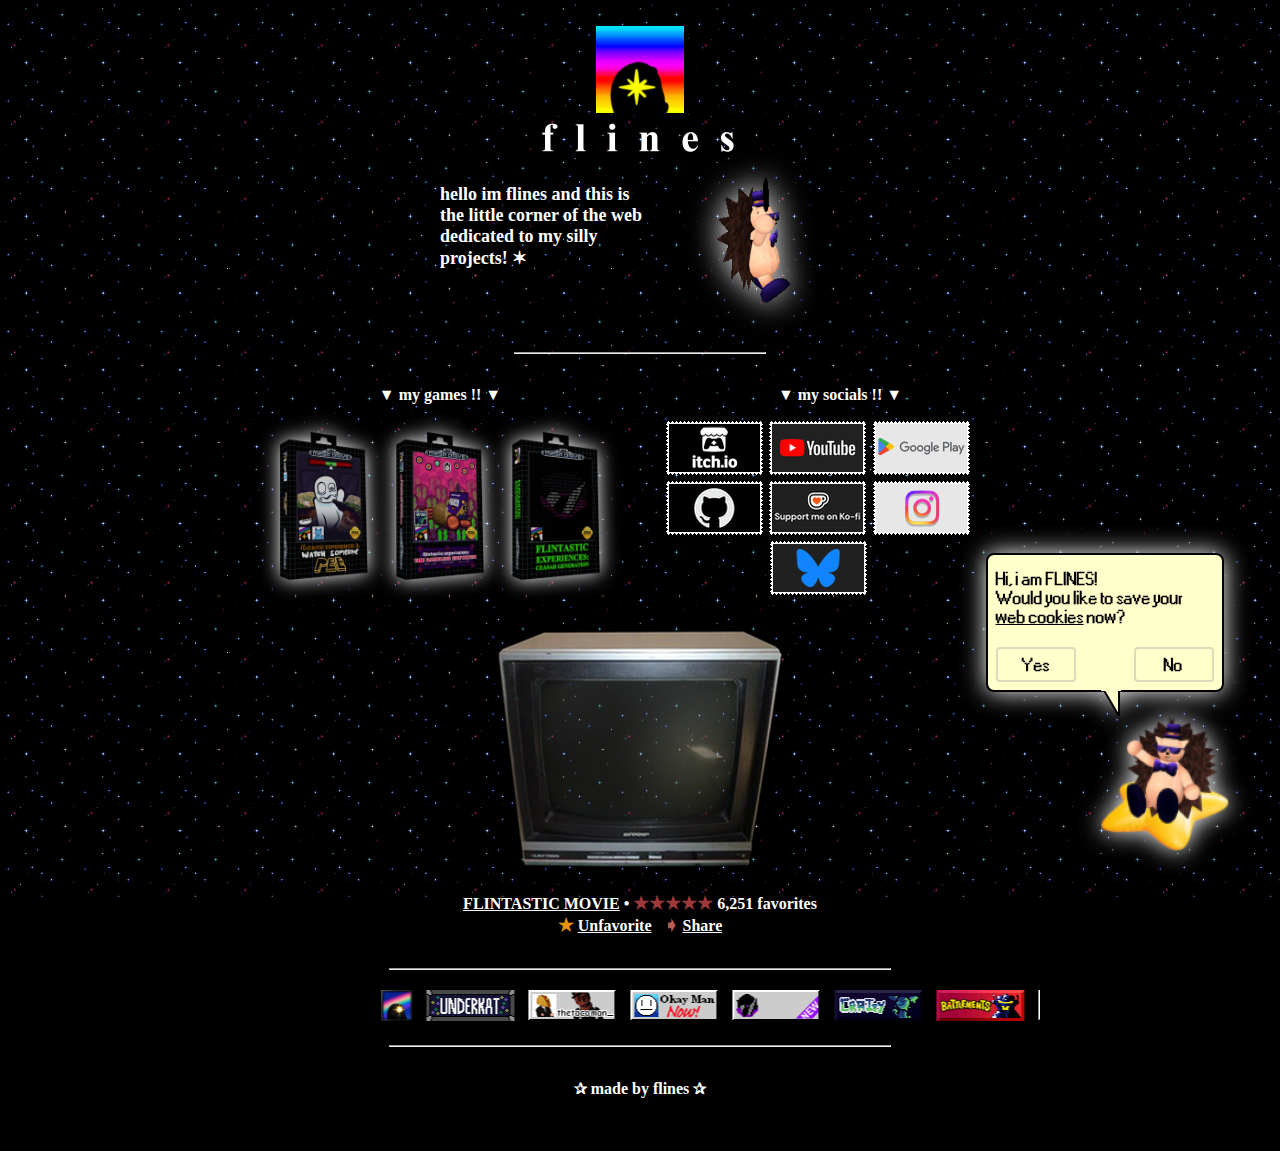
==== commit 0f640669: "new site update" ====
--- a/index.html
+++ b/index.html
@@ -34,7 +34,7 @@
 		
 		<!-- Others -->
 		<meta charset="UTF-8"/>
-		<meta name="keywords" content="flines, raflines, flines hedgehog, raflines hedgehog, flines raflines, raflines flines, raflines flines hedgehog, flines raflines hedgehog, raflines.github.io, flines.github.io, rafline, fline, rafline.github.io, fline.github.io, raflines.github, rafline.github, flines.github, fline.github, raflines github, flines github, raflines flines github, flines raflines github">
+		<meta name="keywords" content="flines, raflines, flines hedgehog, raflines hedgehog, flines raflines, raflines flines, raflines flines hedgehog, flines raflines hedgehog, raflines.github.io, flines.github.io, rafline, fline, rafline.github.io, fline.github.io, raflines.github, rafline.github, flines.github, fline.github, raflines github, flines github, raflines flines github, flines raflines github, flizumi harines, harines flizumi, flizumi, harines">
 		<meta name="viewport" content="width=800, height=device-height, initial-scale=0.5, shrink-to-fit=no, minimum-scale=0.5" />
 		
 		<!-- Google Fonts for the new site -->
@@ -43,84 +43,15 @@
 		<link href="https://fonts.googleapis.com/css2?family=Open+Sans:ital,wght@0,400;0,500;0,600;0,700;0,800;1,600;1,700;1,800&display=swap" rel="stylesheet">
 	</head>
 	
-	<body style="
-			background-image: url('/assets/bg.png');
-			background-repeat: repeat;
-			background-attachment: fixed;
-			background-color: black;
-
-			height: 100vh;
-			margin: 0px;
-			
-			min-height: 100vh;
-			min-height: -webkit-fill-available;
-	">
-	<!-- christmas frame
-		<div id="ChristmasFrameDiv" style="
-			position: fixed;
-			filter: drop-shadow(0 0 0.50rem #eeeeee);
-			
-			width: 100%;
-			height: 100%;
-			
-			vertical-align: middle;
-		">
-			<img id="ChristmasFrame" src="/christmas/assets/frame.png"/>
-		</div>
-	-->
-	
-		<div id="site_canvas" class="site_canvas" style="
-			width: 800px;
-			height: 100%;
-			
-			margin: auto;
-			margin-top: 2%;
-			
-			/*background-color: rgba(255, 255, 255, 0.25);*/
-		">
-		<!-- happy christmas flizzy!
-			<div id="flizantatarget" class="flizzyAppearing" style="
-				position: fixed;
-				left: 2%;
-				bottom: 1%;
-				filter: drop-shadow(0 0 0.50rem #ffffff);
-			">
-				<div style="
-					background-color: #FFFFCB;
-					width: 205px; 
-					height: 90px;
-					
-					padding-top: 15px;
-					padding-left: 8px;
-					padding-right: 8px;
-					
-					border-radius: 8px;
-					border: 2px solid black;
-					
-					margin-bottom: 25px;
-					margin-right: 50px;
-				">
-					<a style="color: #000000; font-family: 'Pixelated MS Sans Serif';">Ho! Ho! Ho! Christmas is here! Are you ready?</a>
-					<br>
-					<button class="flizzy_button" onclick="location.href='/christmas/'" style="margin-top: 5px; margin-left: 63px;"><a style="color: #000000; font-family: 'Pixelated MS Sans Serif'; font-size: 16px;">YES!! :3</a></button>
-					<br>
-					<svg width="20" height="30" style="position: absolute; bottom: 254px; left: 108px;">
-						<polygon points="18,1 18,30 1, 1" style="fill:#FFFFCB; stroke-width:2; stroke: black;"/>
-						<rect width="300" height="5" style="fill:#FFFFCB;"/>
-					</svg>
-				</div>
-				
-				<img id="FlizantaTargetImage" src="/christmas/assets/santa_harines/santa_harines_home.png" style="margin-left: 50px; width: 50%; height: 50%;"/>
-			</div>
-		-->
-		
+	<body>
+		<div id="site_canvas" class="site_canvas">
 			<!-- WEBSITE -->
 			<center>
 			<!-- LOGO -->
 				<table border="0" cellpadding="0" cellspacing="0" width="400" height="95">
 					<tbody>
-						<td height="5">
-							<!-- flines -->
+						<td height="6">
+							<br>
 						</td>
 						<tr>
 						<td>
@@ -138,7 +69,7 @@
 								margin-top: 24px;
 							">
 								<b><font face="Times New Roman" size="4" style="color: white;">
-								hello im flines and welcome to the little corner of the web dedicated to my silly projects! ✶
+								hello im flines and this is the little corner of the web dedicated to my silly projects! ✶
 								</font></b>
 							</div>
 						</td>
@@ -154,130 +85,60 @@
 						▼ my games !! ▼
 						</font></b>
 						<div style="margin-top: 16px; padding-bottom: 8%;">
-							<!-- SWAP ANDROID REMASTER COMING.... NEVER!!!!!! <a href='https://play.google.com/store/apps/details?id=com.prisma.flines'><img alt="SWAP" src='/assets/projects/swap.png'></a> -->
 							<a href='https://flines.itch.io/flintastic-experiences-watch-someone-pee'><img class="projects_game" alt="FLINTASTIC EXPERIENCES: WATCH SOMEONE PEE" src='/assets/projects/watchsomeone.png'/></a>
 							<a href='https://flines.itch.io/flintastic-experiences-the-gambling-emporium'><img class="projects_game" alt="FLINTASTIC EXPERIENCES: GAMBLING EMPORIUM" src='/assets/projects/gambling.png'/></a>
 							<a href='https://flines.itch.io/flintastic-experiences'><img class="projects_game" alt="FLINTASTIC EXPERIENCES: CEASAR GENERATION" src='/assets/projects/gremlins.png'/></a>
 							<!--<a href='https://flines.itch.io/flin-and-the-wsps'><img class="projects_game" alt="FLIN!! and the Watching Someone Pee Simulator" src='/assets/projects/flinwsps.png' style="padding-right: 10%;"/></a>-->
 						</div>
 					</div>
-					
-					<div id="flintastic_projects" style="width: 50%; height: 108%; float: right; padding-bottom: 32px;">
+				</div>
+				
+				<!-- SOCIALS -->
+				<div id="socials" style="float: right; width: 50%;">
+					<b><font face="Times New Roman" size="3" style="color: white;">
+					▼ my socials !! ▼
+					</font></b>
+					
+					<div id="socials" align="left" style="
+						width: 87.5%;
+						height: 66.67%;
+						margin-top: 16px;
+						
+						font-family: 'Trebuchet MS', sans-serif;
+						text-align: left;
+						display: inline-block;
+					">
+						<a href="https://flines.itch.io/"><img src="/assets/socials/it.png"/></a>
+						<a href="https://youtube.com/flines"><img src="/assets/socials/yt.png"/></a>
+						<a href="https://play.google.com/store/apps/dev?id=5938019730716496033"><img src="/assets/socials/gp.png"/></a>
+						<a href="https://github.com/raflines"><img src="/assets/socials/gh.png"/></a>
+						<a href="https://ko-fi.com/flines"><img src="/assets/socials/kofi.png"/></a>
+						<a href="https://www.instagram.com/flinesfr/"><img src="/assets/socials/ig.png"/></a>
+						<a href="hhttps://bsky.app/profile/flines.bsky.social" style="margin-left: 104px;"><img src="/assets/socials/bs.png"/></a>
+					</div>
+				</div>
+				<!-- FLINTASTIC MOVIE -->
+				<div id="flin" style="float: center; position: relative;">
+				<div id="flintastic_projects" style="width: 50%; height: 108%;">
 						<div style="margin-bottom: 45px;">
 							<iframe width="214" height="157" src="https://www.youtube.com/embed/84h1hGctXz0?si=2N8ewHNWgcWT4VSH" title="A FLINTASTIC MOVIE" frameborder="0" allow="accelerometer; autoplay; clipboard-write; encrypted-media; gyroscope; picture-in-picture; web-share" referrerpolicy="strict-origin-when-cross-origin" allowfullscreen style="margin-top: 40px;"></iframe>
-							<img src='/assets/tv.png' style="position: absolute; right: 0; top: 0; pointer-events: none;"/>
+							<img src='/assets/tv.png' style="position: absolute; right: 25%; pointer-events: none;"/>
 						</div>
 						
-						<b><font face="Times New Roman" size="3" style="color: white;" onclick="location.href='https://youtube.com/flines';">by <u>flintasticfan86</u> • </font>
+						<br><b><font face="Times New Roman" size="3" style="color: white; margin-top: 12px;" onclick="location.href='https://youtube.com/flines';"><u>FLINTASTIC MOVIE</u> • </font>
 							<font face="Times New Roman" size="4" style="color: #9F3939">★★★★★</font>
 						<font id="favorited_ratings_comments" face="Times New Roman" size="3" style="color: white;">
 						   6,251 favorites
 						</font></b>
-							
-						<div id="comments" align="left" style="
-							background-color: #FEFEFE;
-							border: 2px solid #CDCDCD;
-							margin-top: 6px;
-						">
-							<div id="name" style="background-color: #EEEEEE;" align="left">
-								<a href="https://youtube.com/flines" style="color: #0A2235; font-family: 'Pixelated MS Sans Serif'; margin-left: 2px;">flintasticfan86</a> <a style="color: #000000; font-family: 'Pixelated MS Sans Serif'; margin-left: 2px;">(2 weeks ago)</a>
-							</div>
-							
-							<a style="color: #000000; font-family: 'Pixelated MS Sans Serif'; font-size: 14px; margin-left: 2px;">btw you can watch more here -> <a href="https://www.youtube.com/watch?v=xqh7D772q7A&list=PLHnJj7xs44v7sdLbyMJnpdRLRdGZ3C8Wz" style="color: #0A2235; font-family: 'Pixelated MS Sans Serif'; font-size: 14px;">https://flin.fun/w4tch</a></a>
-						
-							<div id="name" style="background-color: #EEEEEE;" align="left">
-								<a href="https://youtube.com/flines" style="color: #0A2235; font-family: 'Pixelated MS Sans Serif'; margin-left: 2px;">the85ark</a> <a style="color: #000000; font-family: 'Pixelated MS Sans Serif'; margin-left: 2px;">(2 weeks ago)</a>
-							</div>
-							
-							<a style="color: #000000; font-family: 'Pixelated MS Sans Serif'; font-size: 14px; margin-left: 2px;">is that not a virus flintasticfan86....</a>
-							
-							<div id="name" style="background-color: #EEEEEE;" align="left">
-								<a href="https://youtube.com/flines" style="color: #0A2235; font-family: 'Pixelated MS Sans Serif'; margin-left: 2px;">flintasticfan86</a> <a style="color: #000000; font-family: 'Pixelated MS Sans Serif'; margin-left: 2px;">(1 week ago)</a>
-							</div>
-							
-							<a style="color: #000000; font-family: 'Pixelated MS Sans Serif'; font-size: 14px; margin-left: 2px;">get a life noa ahahaha:)</a>
-						
-							<!-- <div id="name" style="background-color: #EEEEEE;" align="left">
-								<a href="https://flines.itch.io" style="color: #0A2235; font-family: 'Pixelated MS Sans Serif'; margin-left: 2px;">flines.itch.io/</a> <a style="color: #000000; font-family: 'Pixelated MS Sans Serif'; margin-left: 2px;"> - posted 2 weeks ago</a>
-							</div>
-							
-							<a href="https://flines.itch.io" style="color: #000000; font-family: 'Pixelated MS Sans Serif'; font-size: 14px; margin-left: 2px;">i post all my game projects -> <a href="https://flines.itch.io/" style="color: #0A2235; font-family: 'Pixelated MS Sans Serif'; font-size: 14px;">here!</a></a>
-						
-							<div id="name" style="background-color: #EEEEEE;" align="left">
-								<a href="https://youtube.com/flines" style="color: #0A2235; font-family: 'Pixelated MS Sans Serif'; margin-left: 2px;">youtube.com/flines/</a> <a style="color: #000000; font-family: 'Pixelated MS Sans Serif'; margin-left: 2px;"> - posted 2 weeks ago</a>
-							</div>
-							
-							<a href="https://youtube.com/flines" style="color: #000000; font-family: 'Pixelated MS Sans Serif'; font-size: 14px; margin-left: 2px; text-decoration: none;">you can check out more flintastic adventures -> <a href="https://www.youtube.com/watch?v=xqh7D772q7A&list=PLHnJj7xs44v7sdLbyMJnpdRLRdGZ3C8Wz" style="color: #0A2235; font-family: 'Pixelated MS Sans Serif'; font-size: 14px;">here!</a></a>
-							
-							<div id="name" style="background-color: #EEEEEE;" align="left">
-								<a href="https://github.com/raflines" style="color: #0A2235; font-family: 'Pixelated MS Sans Serif'; margin-left: 2px;">github.com/raflines/</a> <a style="color: #000000; font-family: 'Pixelated MS Sans Serif'; margin-left: 2px;"> - posted 1 week ago</a>
-							</div>
-							
-							<a style="color: #000000; font-family: 'Pixelated MS Sans Serif'; font-size: 14px; margin-left: 2px;">this is where i post all my other projects!</a> -->
+						
+						<div style="width: 87.5%;">
+							<b><font face="Times New Roman" size="3" style="color: white;" onclick="favoriteFlintastic()">
+							<font id="favorited_star_comments" size="4" style="color: #E8950D">★</font>   <u id="favorited_text_comments">Unfavorite</u></font><font face="Times New Roman" size="3" style="color: white;" onclick="location.href='https://www.youtube.com/@flines?sub_confirmation=1';"><font size="4" style="color: #B35F54; margin-left: 12px;">➧</font>   <u>Share</u>
+							</font></b>
 						</div>
-						
-						<div style="width: 87.5%;">
-							<div style="float: left; margin-top: 6px;">
-								<b><font face="Times New Roman" size="4" style="color: white;">
-								Sort by: <i>Oldest</i>
-								</font></b>
-							</div>
-							
-							<div style="float: right; margin-top: 2px;">
-								<b><font face="Times New Roman" size="3" style="color: white;" onclick="favoriteFlintastic()">
-								<font id="favorited_star_comments" size="4" style="color: #E8950D">★</font>   <u id="favorited_text_comments">Unfavorite</u></font><font face="Times New Roman" size="3" style="color: white;" onclick="location.href='https://www.youtube.com/@flines?sub_confirmation=1';"><font size="4" style="color: #B35F54; margin-left: 12px;">➧</font>   <u>Share</u>
-								</font></b>
-							</div>
-						</div>
-					</div>
-				</div>
-				
-				<!-- SOCIALS -->
-				<div id="socials" style="float: left; width: 50%;">
-					<b><font face="Times New Roman" size="3" style="color: white;">
-					▼ my socials !! ▼
-					</font></b>
-					
-					<div id="socials" align="left" style="
-						width: 87.5%;
-						height: 66.67%;
-						margin-top: 16px;
-						
-						background-color: white;
-						border: 2px solid #A8ACAF;
-						
-						font-family: 'Trebuchet MS', sans-serif;
-						text-align: left;
-						display: inline-block;
-					">
-							<div style="background-color: #679AC7; width: 100; padding: 4px;">
-								<a style="color: white; margin-left: 11px;">Contacting Flines</a>
-							</div>
-							
-							<div style="float: left;">
-								<div style="margin-left: 16px; margin-top: 9px; margin-bottom: 4px;">
-									<a href="https://flines.itch.io/" style="color: #121C96; background: url('assets/socials/it.png') no-repeat left center; padding-left: 24px; text-decoration: none; width: 100%;">Itch.io Page</a>
-								</div>
-								
-								<div style="margin-left: 16px; margin-top: 4px; margin-bottom: 4px;">
-									<a href="https://youtube.com/flines" style="color: #121C96; background: url('assets/socials/yt.png') no-repeat left center; padding-left: 24px; text-decoration: none; width: 100%;">Youtube Channel</a>
-								</div>
-							
-								<div style="margin-left: 16px; margin-top: 4px; margin-bottom: 9px;">
-									<a href="https://github.com/raflines" style="color: #121C96; background: url('assets/socials/gh.png') no-repeat left center; padding-left: 24px; text-decoration: none; width: 100%;">GitHub Profile</a>
-								</div>
-							</div>
-							
-							<div style="float: right;">
-								<div style="margin-right: 16px; margin-top: 9px; margin-bottom: 4px;">
-									<a href="https://play.google.com/store/apps/dev?id=5938019730716496033" style="color: #121C96; background: url('assets/socials/gp.png') no-repeat left center; padding-left: 24px; text-decoration: none; width: 100%;">Google Play Page</a>
-								</div>
-								
-								<img src="assets/socials/poli.png" align="right" style="margin-right: 24px;"/>
-							</div>
-					</div>
-				</div>
-				<hr class="solid" style="width: 62.5%; color: white; margin-top: 32px; margin-bottom: 32px;">
+					</div>
+				</div>
+				<hr class="solid" style="width: 62.5%; color: white; margin-top: 32px; margin-bottom: 20px;">
 				
 				<!-- STAMPS -->
 					<div style="
@@ -290,73 +151,27 @@
 						width: 100%;
 						justify-content: space-around;
 					">
-						<!-- last stamp 
-						<img class="stamps" src="/assets/funkytown_stamps/flines/star.png" style="margin-right: 1%;"/> -->
 						<center>
-						<marquee style="margin: auto;" behavior="scroll" direction="right" onmouseover="this.stop();" onmouseout="this.start();">
-							<!-- legacy stamp -->
-							<a href="/legacy/"><img class="stamps" src="/assets/funkytown_stamps/flines/legacy.png"/></a>
-							
-							<!-- okaymantoad stamp -->
-							<a href="https://www.twitch.tv/okaymancharles"><img class="stamps" src="/assets/funkytown_stamps/okaymanstamp/okaymantoad.png"/></a>
-						
-							<!-- cris's stamp -->
-							<div style="display: inline-block; margin-right: 10px; vertical-align: top;">
-								<div class="maya_content" style="width: 200px;">
-									<div class="cris_titlebar">
-										<div class="cris_titlebartext"><h2>WanWan says!:</h2></div>
-										<div class="cris_titlebarbuttons">
-											<button class="maya_close"></button>
-										</div>
-									</div>
-									<div class="cris_stuff">
-										<div style="height: 4px;"> </div>
-										<img src="/assets/funkytown_stamps/various/wanwan.png" style="float: left; margin-left: 5px;"/>
-										<a style="color: black; font-family: 'Pixelated MS Sans Serif'; vertical-align: top; margin-left:8px; margin-right: 3px; float: left;">Fuck  you</a>
-										<button class="maya_button" style="vertical-align: top; float: right; margin-right: 5px;">OK</button>
-									</div>
-								</div>
-							</div>
-						
-							<!-- various stamps -->
-							<img class="stamps" src="/assets/funkytown_stamps/various/ceasar.png"/>
-
-							<a href="https://craity.itch.io"><img class="stamps" src="/assets/funkytown_stamps/various/craity.png"/></a>
-							<a href="https://farawaydrip30.itch.io/battlements"><img class="stamps" src="/assets/funkytown_stamps/ratman/battlements.png"/></a>
-							<a href="https://gamejolt.com/@thetacoman_"><img class="stamps" src="/assets/funkytown_stamps/various/tacoman.png"/></a>
-						
-							<!-- maya's stamp -->
-							<div style="display: inline-block; margin-right: 10px; vertical-align: top;">
-								<div class="maya_content" style="width: 256px;">
-									<div class="maya_titlebar">
-										<div class="maya_titlebartext"><h2>maya ♡</h2></div>
-										<div class="maya_titlebarbuttons">
-											<a href="https://badagoo.github.io/pinnysite/?balls=true"><button class="maya_close"></button></a>
-										</div>
-									</div>
-									<div class="maya_stuff">
-										<div style="height: 4px;"> </div>
-										<a style="color: #D53F74; font-family: 'Pixelated MS Sans Serif';" href="https://badagoo.github.io/pinnysite/?flines=true">omg omg haiii :33 ♡ ^-^</a>
-									</div>
-								</div>
-							</div>
-							
-							<!-- various stamp -->
-							<a href="https://farawaydrip30.github.io/Pages/bongandmarriagecounselling/BongsAndMarriageCounselling.html"><img class="stamps" src="/assets/funkytown_stamps/various/faraway.png"/></a>
-							<a href="https://sillybeetle.carrd.co/"><img class="stamps" src="/assets/funkytown_stamps/various/sillybeetle.png"/></a>
-							
-							<!-- ratman's stamp -->
-							<a href="https://ratmanteam.github.io/index.html"><img class="stamps" src="/assets/funkytown_stamps/ratman/ratman.png"/></a>
-							
-							<!-- INTO THE STAMP -->
-							<a href="https://craity.itch.io/into-the-dark"><img class="stamps" src="/assets/funkytown_stamps/various/intothedark.gif"/></a>
+						<marquee style="margin: auto; width: 100%; postiion: absolute;" onmouseover="this.stop();" onmouseout="this.start();">
+							<img class="stamps" src="/assets/funkytown_stamps/star_31.png"/>
+							<a href="hhttps://underkat.neocities.org/"><img class="stamps" src="/assets/funkytown_stamps/underkat.png"/></a>
+							<a href="https://gamejolt.com/@thetacoman_"><img class="stamps" src="/assets/funkytown_stamps/tacoman.png"/></a>
+								<a href="https://www.twitch.tv/okaymancharles"><img class="stamps" src="/assets/funkytown_stamps/okaymancharles.gif"/></a>
+							<img class="stamps" src="/assets/funkytown_stamps/ceasar.png"/>
+							<a href="https://craity.itch.io"><img class="stamps" src="/assets/funkytown_stamps/craity.png"/></a>
+								<a href="https://farawaydrip30.itch.io/battlements"><img class="stamps" src="/assets/funkytown_stamps/battlements.gif"/></a>
+							<img class="stamps" src="/assets/funkytown_stamps/wanwan.png"/>
+							<a href="https://farawaydrip30.github.io/Pages/bongandmarriagecounselling/BongsAndMarriageCounselling.html"><img class="stamps" src="/assets/funkytown_stamps/faraway.png"/></a>
+								<a href="https://ratmanteam.itch.io/lab-cat-chaos"><img class="stamps" src="/assets/funkytown_stamps/lcc.gif"/></a>
+							<a href="https://sillybeetle.carrd.co/"><img class="stamps" src="/assets/funkytown_stamps/sillybeetle.png"/></a>
+							<a href="https://ratmanteam.github.io/index.html"><img class="stamps" src="/assets/funkytown_stamps/ratman.png"/></a>
+								<a href="https://craity.itch.io/into-the-dark"><img class="stamps" src="/assets/funkytown_stamps/intothedark.gif"/></a>
+						
+							<img class="stamps" src="/assets/funkytown_stamps/star_31.png"/>
 						</marquee></center>
-						
-						<!-- first stamp 
-						<img class="stamps" src="/assets/funkytown_stamps/flines/star.png" style="margin-left: 1%;"/> -->
-				</div>
-				
-				<hr class="solid" style="width: 62.5%; color: white; margin-top: 32px; margin-bottom: 32px;">
+				</div>
+				
+				<hr class="solid" style="width: 62.5%; color: white; margin-top: 16px; margin-bottom: 32px;">
 				
 				<b><font face="Times New Roman" size="3" style="color: white;">
 				✰ made by flines ✰<br>
@@ -365,9 +180,8 @@
 				<a><i class="flag flag-br" style="margin-top: 10px;"></i></a>
 				<a><i class="flag flag-us" style="margin-bottom: 32px;"></i></a>
 				
-				<!-- <img src="assets/home_page/tv_flizumi.png" style="filter: drop-shadow(0 0 0.50rem #ffffff); width: 35%; height: 35%;"/> -->
 			</center>
-		</div> <!-- end of site canvas -->
+		</div>
 		
 		<!-- HI! IM FLIZZY! -->
 			<div id="flizzytarget" class="flizzyAppearing" style="
@@ -392,14 +206,14 @@
 					margin-bottom: 25px;
 					margin-left: 25%;
 				">
-					<a style="color: #000000; font-family: 'Pixelated MS Sans Serif';">Hi! I am Flizumi Harines, your web assistant. Would you like to save your <u>web cookies</u>?</a>
+					<a style="color: #000000; font-family: 'Pixelated MS Sans Serif';">Hi, i am FLINES!<br>Would you like to save your <u>web cookies</u> now?</a>
 					
 					<div style="margin-top: 20px;">
 						<button class="flizzy_button"  onclick="flizzy_YesOrYes()" style="float: left;"><a style="color: #000000; font-family: 'Pixelated MS Sans Serif'; font-size: 16px;">Yes</a></button>
 						<button class="flizzy_button" onclick="flizzy_Disappear()" style="float: right;"><a style="color: #000000; font-family: 'Pixelated MS Sans Serif'; font-size: 16px;">No</a></button>
 					</div>
 
-					<svg width="20" height="30" style="position: absolute; left: 70%; top: 43%;">
+					<svg width="20" height="30" style="position: absolute; left: 70%; top: 44%;">
 						<polygon points="18,1 18,30 1, 1" style="fill:#FFFFCB; stroke-width:2; stroke: black;"/>
 						<rect width="300" height="5" style="fill:#FFFFCB;"/>
 					</svg>
--- a/scripts/style.css
+++ b/scripts/style.css
@@ -5,11 +5,44 @@
 		background-repeat: repeat;
 		background-attachment: fixed;
 		background-color: black;
+		background-size: 6%;
+		
+		margin: 0;
+		animation: starry_night 100s linear infinite;
 	}
 	
 	body {
+		background-image: url('/assets/bg.png');
+		background-repeat: repeat;
+		background-attachment: fixed;
+		background-color: black;
+		
+		height: 100%;
 		min-height: 100vh;
 		min-height: -webkit-fill-available;
+		
+		background-size: 6%;
+		animation: starry_night 100s linear infinite;
+		
+		display: flex;
+		display: -ms-flexbox;
+		align-items: flex-start;
+		justify-content: safe center;
+	}
+	
+	.site_canvas {
+		width: 800px;
+		
+		margin: auto;
+		padding: auto;
+		z-index: 0;
+		
+		/*background-color: rgba(255, 255, 255, 0.25);*/
+	}
+	
+	@keyframes starry_night {
+		0%{background-position: 0 0;}
+		100%{background-position: -2160px 2160px;}
 	}
 
 	*:hover {
@@ -106,16 +139,7 @@
 	  }
 	}
 	
-	.site_canvas {
-		position: absolute;
-		z-index: 0;
-			
-		top: 50%;
-		left: 50%;
-		transform: translate(-50%, -50%);
-	}
-	
-	/* PHONE ORIENTATION */
+	/* PHONE ORIENTATION
 	@media screen and (orientation: landscape) {
 		.site_canvas {
 			position: absolute;
@@ -138,7 +162,7 @@
 			left: 50%;
 			transform: translate(-50%, -50%);
 		}
-	}
+	}/*
 	
 	
 	/* CODE I STOLE FROM ANA IN STACKOVERFLOW !! */
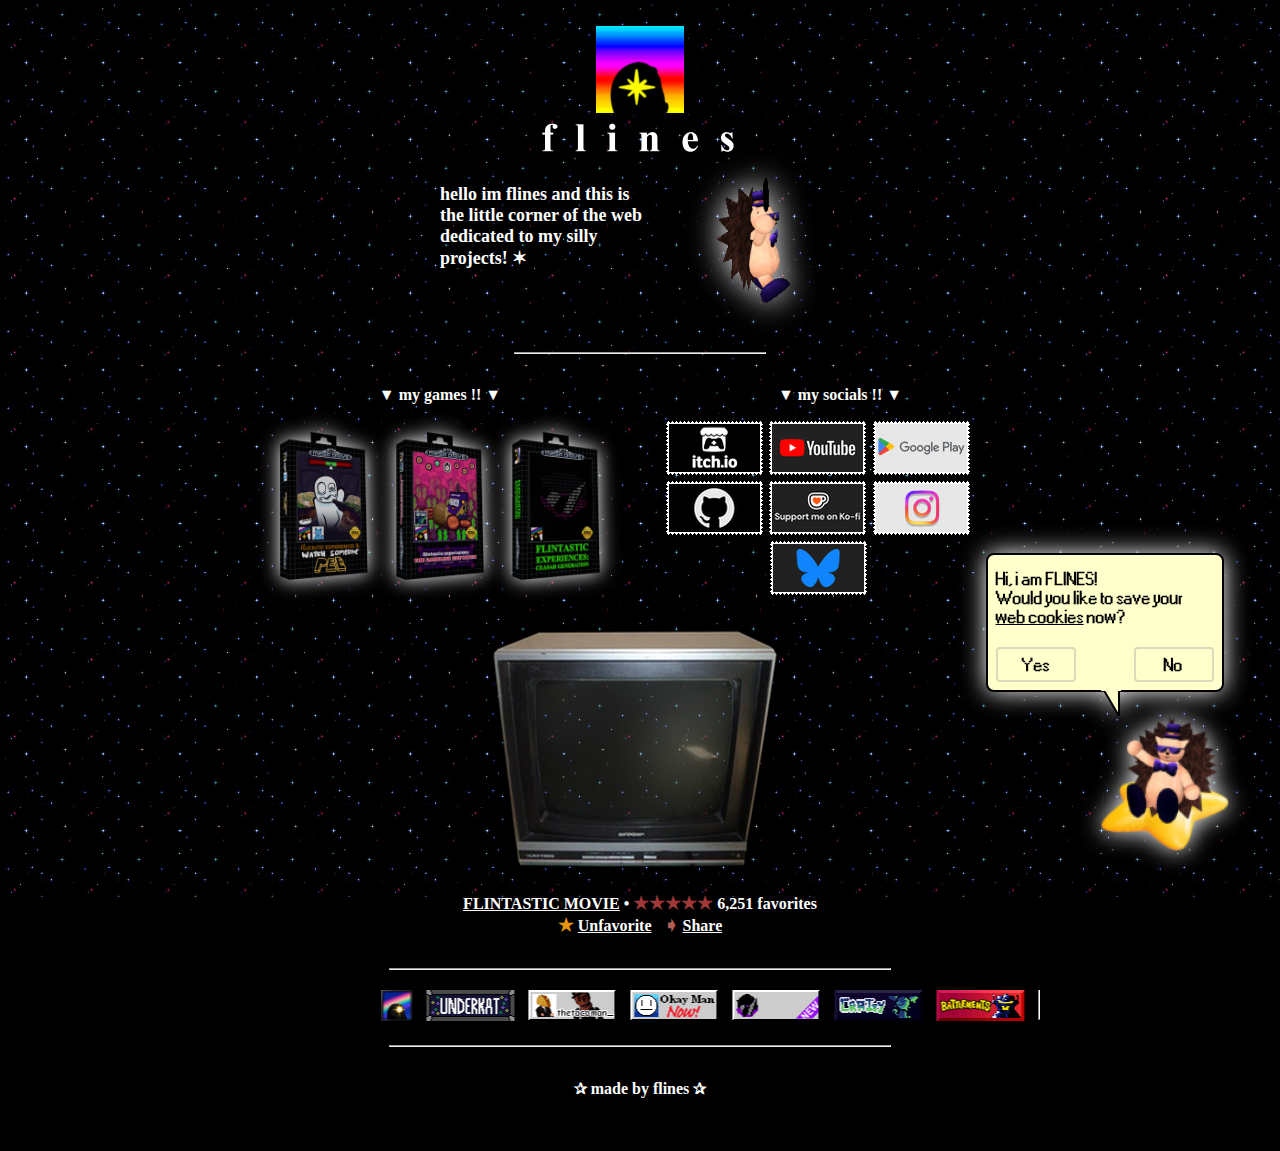
==== commit e4a4f8e2: "fix buttons" ====
--- a/index.html
+++ b/index.html
@@ -118,11 +118,11 @@
 					</div>
 				</div>
 				<!-- FLINTASTIC MOVIE -->
-				<div id="flin" style="float: center; position: relative;">
-				<div id="flintastic_projects" style="width: 50%; height: 108%;">
+				<div id="flin" style="float: center; margin: auto;">
+					<div id="flintastic_projects" style="width: 50%;">
 						<div style="margin-bottom: 45px;">
 							<iframe width="214" height="157" src="https://www.youtube.com/embed/84h1hGctXz0?si=2N8ewHNWgcWT4VSH" title="A FLINTASTIC MOVIE" frameborder="0" allow="accelerometer; autoplay; clipboard-write; encrypted-media; gyroscope; picture-in-picture; web-share" referrerpolicy="strict-origin-when-cross-origin" allowfullscreen style="margin-top: 40px;"></iframe>
-							<img src='/assets/tv.png' style="position: absolute; right: 25%; pointer-events: none;"/>
+							<img src='/assets/tv.png' style="position: absolute; right: 34.75%;"/>
 						</div>
 						
 						<br><b><font face="Times New Roman" size="3" style="color: white; margin-top: 12px;" onclick="location.href='https://youtube.com/flines';"><u>FLINTASTIC MOVIE</u> • </font>
